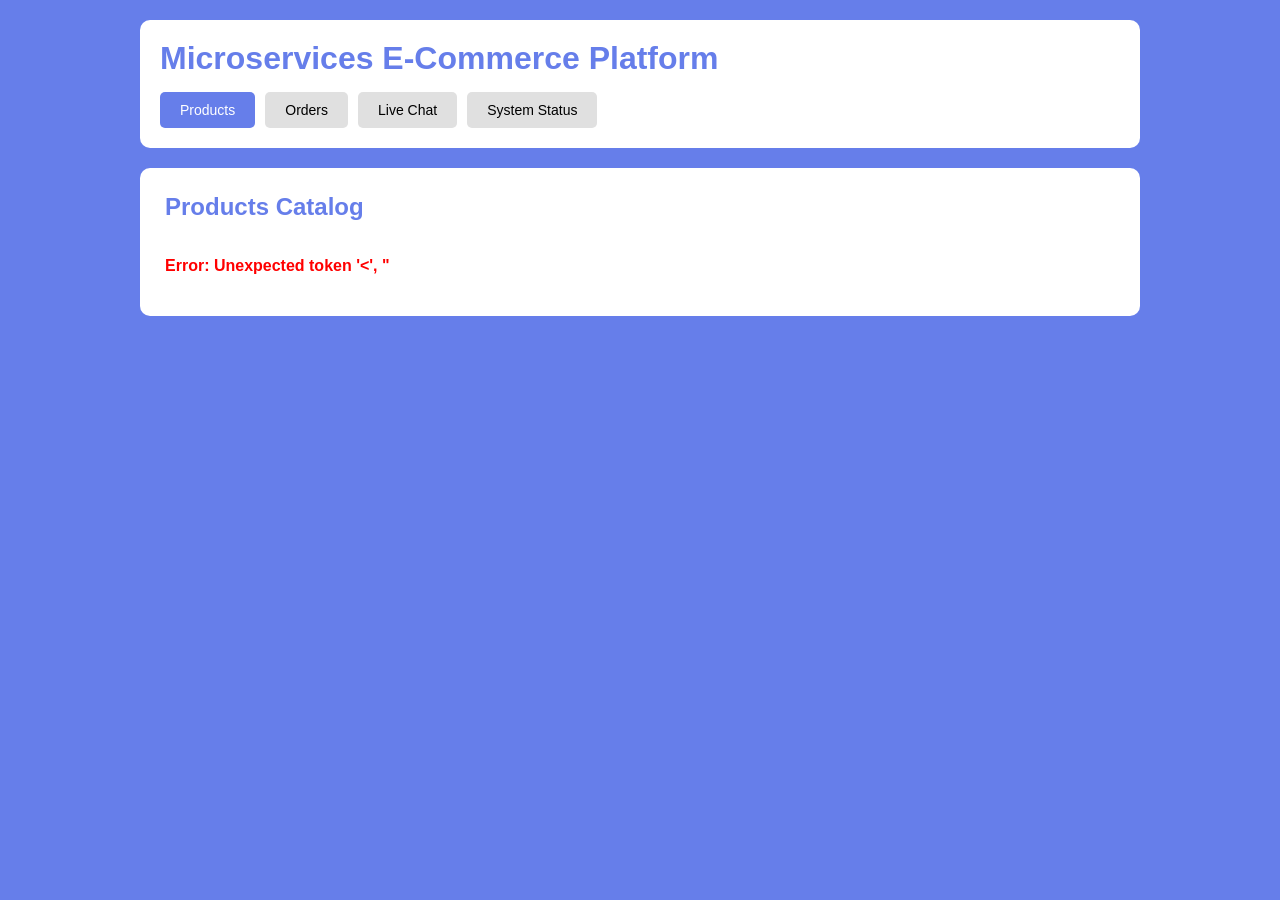
==== frontend/html/index.html @ 1fc60b9b "first commit" ====
﻿<!DOCTYPE html>
<html lang="en">
<head>
    <meta charset="UTF-8">
    <meta name="viewport" content="width=device-width, initial-scale=1.0">
    <title>Microservices Platform</title>
    <style>
        body { font-family: Arial, sans-serif; background: #667eea; margin: 0; padding: 20px; }
        .container { max-width: 1000px; margin: 0 auto; }
        header { background: white; padding: 20px; border-radius: 10px; margin-bottom: 20px; }
        h1 { color: #667eea; margin: 0 0 15px 0; }
        nav { display: flex; gap: 10px; }
        nav button { padding: 10px 20px; border: none; border-radius: 5px; cursor: pointer; background: #e0e0e0; font-size: 14px; }
        nav button:hover, nav button.active { background: #667eea; color: white; }
        section { background: white; padding: 25px; border-radius: 10px; display: none; }
        section.active { display: block; }
        h2 { color: #667eea; margin-top: 0; }
        .grid { display: grid; grid-template-columns: repeat(auto-fill, minmax(250px, 1fr)); gap: 15px; margin-top: 15px; }
        .card { background: #f5f5f5; padding: 15px; border-radius: 8px; border: 1px solid #ddd; }
        .card h3 { margin: 0 0 8px 0; color: #333; }
        .card p { margin: 4px 0; color: #555; }
        input { padding: 8px 12px; border: 2px solid #ddd; border-radius: 5px; font-size: 14px; margin: 5px; }
        .btn { padding: 10px 20px; border: none; border-radius: 5px; cursor: pointer; font-size: 14px; margin: 5px; }
        .btn-primary { background: #667eea; color: white; }
        .btn-secondary { background: #ccc; color: #333; }
        .green { color: green; font-weight: bold; }
        .red { color: red; font-weight: bold; }
        .chat-box { border: 2px solid #ddd; border-radius: 8px; height: 350px; display: flex; flex-direction: column; }
        #chat-messages { flex: 1; overflow-y: auto; padding: 15px; }
        #chat-messages p { margin: 5px 0; padding: 8px; background: white; border-radius: 5px; }
        .chat-input-area { display: flex; padding: 10px; border-top: 2px solid #ddd; gap: 5px; }
        .chat-input-area input:first-child { width: 100px; }
        .chat-input-area input:nth-child(2) { flex: 1; }
        .order-row { display: flex; gap: 10px; margin: 8px 0; align-items: center; }
        .order-row input { flex: 1; }
        .order-row .prod-id { flex: 1; }
        .order-row .prod-qty { flex: 0.5; }
        .order-row .prod-price { flex: 1; }
        .order-header { display: flex; gap: 10px; font-weight: bold; color: #667eea; padding: 5px; font-size: 13px; }
        .order-header span:first-child { flex: 1; }
        .order-header span:nth-child(2) { flex: 0.5; }
        .order-header span:nth-child(3) { flex: 1; }
    </style>
</head>
<body>
    <div class="container">
        <header>
            <h1>Microservices E-Commerce Platform</h1>
            <nav>
                <button class="active" onclick="showTab('products')">Products</button>
                <button onclick="showTab('orders')">Orders</button>
                <button onclick="showTab('chat')">Live Chat</button>
                <button onclick="showTab('status')">System Status</button>
            </nav>
        </header>

        <section id="tab-products" class="active">
            <h2>Products Catalog</h2>
            <div id="products-list" class="grid">Loading...</div>
        </section>

        <section id="tab-orders">
            <h2>Create Order</h2>
            <div class="card" style="margin-bottom:15px;">
                <p><strong>User ID:</strong> <input type="text" id="order-user" value="john_doe" style="width:200px;"></p>
                <div class="order-header">
                    <span>Product ID</span>
                    <span>Qty</span>
                    <span>Price ($)</span>
                </div>
                <div id="order-items">
                    <div class="order-row">
                        <input type="number" class="prod-id" placeholder="Product ID" value="1" onchange="lookupPrice(this)">
                        <input type="number" class="prod-qty" placeholder="Qty" value="1" min="1">
                        <input type="number" class="prod-price" placeholder="Price" value="0" step="0.01" min="0">
                    </div>
                </div>
                <button class="btn btn-secondary" onclick="addOrderRow()">+ Add Item</button>
                <button class="btn btn-primary" onclick="submitOrder()">Place Order</button>
            </div>
            <h2>Order History</h2>
            <div id="orders-list">Loading...</div>
        </section>

        <section id="tab-chat">
            <h2>Live Chat</h2>
            <div class="chat-box">
                <div id="chat-messages"></div>
                <div class="chat-input-area">
                    <input type="text" id="chat-name" value="User" placeholder="Name">
                    <input type="text" id="chat-msg" placeholder="Type message..." onkeypress="if(event.key==='Enter')sendChat()">
                    <button class="btn btn-primary" onclick="sendChat()">Send</button>
                </div>
            </div>
        </section>

        <section id="tab-status">
            <h2>System Health</h2>
            <div id="status-list" class="grid">Loading...</div>
            <p style="margin-top:20px;">
                <a href="http://localhost:9090" target="_blank">Prometheus</a> | 
                <a href="http://localhost:3000" target="_blank">Grafana</a>
            </p>
        </section>
    </div>

    <script>
        // Store product prices for lookup
        var productPrices = {};
        
        function showTab(name) {
            document.querySelectorAll('section').forEach(function(s) { s.classList.remove('active'); });
            document.getElementById('tab-' + name).classList.add('active');
            document.querySelectorAll('nav button').forEach(function(b) { b.classList.remove('active'); });
            event.target.classList.add('active');
            
            if (name === 'products') loadProducts();
            if (name === 'orders') loadOrders();
            if (name === 'chat' && !window.wsConn) startChat();
            if (name === 'status') loadStatus();
        }

        function loadProducts() {
            var div = document.getElementById('products-list');
            div.innerHTML = 'Loading...';
            fetch('/api/products/products')
                .then(function(r) { return r.json(); })
                .then(function(d) {
                    // Store prices for order lookup
                    if (d.products) {
                        d.products.forEach(function(p) {
                            productPrices[p.id] = p.price;
                        });
                    }
                    
                    if (d.products && d.products.length > 0) {
                        div.innerHTML = d.products.map(function(p) {
                            return '<div class="card"><h3>' + p.name + '</h3><p>' + (p.description||'') + '</p><p><strong>$' + parseFloat(p.price).toFixed(2) + '</strong></p><p>Stock: ' + p.stock + '</p><p>Category: ' + p.category + '</p><p><small>Product ID: ' + p.id + '</small></p></div>';
                        }).join('');
                    } else {
                        div.innerHTML = '<p class="red">No products</p>';
                    }
                })
                .catch(function(e) { div.innerHTML = '<p class="red">Error: ' + e.message + '</p>'; });
        }

        // Auto-fill price when product ID is entered
        function lookupPrice(input) {
            var productId = parseInt(input.value);
            var row = input.parentElement;
            var priceInput = row.querySelector('.prod-price');
            
            if (productPrices[productId]) {
                priceInput.value = productPrices[productId];
                priceInput.style.borderColor = '#48bb78';
            } else {
                priceInput.value = '';
                priceInput.style.borderColor = '#ddd';
            }
        }

        function addOrderRow() {
            var div = document.createElement('div');
            div.className = 'order-row';
            div.innerHTML = '<input type="number" class="prod-id" placeholder="Product ID" onchange="lookupPrice(this)"><input type="number" class="prod-qty" placeholder="Qty" value="1" min="1"><input type="number" class="prod-price" placeholder="Price" value="0" step="0.01" min="0">';
            document.getElementById('order-items').appendChild(div);
        }

        function submitOrder() {
            var userId = document.getElementById('order-user').value;
            if (!userId) return alert('Please enter a User ID');
            
            var items = [];
            var totalAmount = 0;
            
            document.querySelectorAll('.order-row').forEach(function(row) {
                var id = row.querySelector('.prod-id').value;
                var qty = row.querySelector('.prod-qty').value;
                var price = row.querySelector('.prod-price').value;
                
                if (id && qty && price) {
                    var itemTotal = parseFloat(price) * parseInt(qty);
                    items.push({
                        product_id: parseInt(id), 
                        quantity: parseInt(qty), 
                        price: parseFloat(price)
                    });
                    totalAmount += itemTotal;
                }
            });
            
            if (items.length === 0) return alert('Add at least one item with price');
            
            fetch('/api/orders/orders', {
                method: 'POST',
                headers: {'Content-Type': 'application/json'},
                body: JSON.stringify({user_id: userId, items: items, total_amount: parseFloat(totalAmount.toFixed(2))})
            })
            .then(function(r) { return r.json().then(function(d) { return {ok: r.ok, data: d}; }); })
            .then(function(result) {
                if (result.ok) { 
                    alert('Order created! ID: ' + result.data.order_id + '\nTotal: $' + totalAmount.toFixed(2)); 
                    loadOrders(); 
                } else {
                    alert('Error: ' + JSON.stringify(result.data));
                }
            })
            .catch(function(e) { alert('Failed: ' + e.message); });
        }

        function loadOrders() {
            var div = document.getElementById('orders-list');
            div.innerHTML = 'Loading...';
            fetch('/api/orders/orders')
                .then(function(r) { return r.json(); })
                .then(function(d) {
                    if (d.orders && d.orders.length > 0) {
                        div.innerHTML = d.orders.map(function(o) {
                            return '<div class="card"><p><strong>Order #' + o.id + '</strong></p><p>User: ' + o.user_id + '</p><p>Status: <span class="' + (o.status==='completed'?'green':'') + '">' + o.status + '</span></p><p>Total: $' + parseFloat(o.total_amount).toFixed(2) + '</p><p><small>' + new Date(o.created_at).toLocaleString() + '</small></p></div>';
                        }).join('');
                    } else {
                        div.innerHTML = '<p>No orders</p>';
                    }
                })
                .catch(function(e) { div.innerHTML = '<p class="red">Error: ' + e.message + '</p>'; });
        }

        function startChat() {
            var name = document.getElementById('chat-name').value || 'User';
            var ws = new WebSocket('ws://localhost/ws/' + name);
            window.wsConn = ws;
            
            ws.onopen = function() {
                addChatMsg('Connected as ' + name, true);
            };
            
            ws.onmessage = function(e) {
                var d = JSON.parse(e.data);
                if (d.type === 'system') {
                    addChatMsg(d.message, true);
                } else if (d.username) {
                    addChatMsg(d.username + ': ' + d.message, false);
                }
            };
            
            ws.onclose = function() {
                addChatMsg('Disconnected', true);
                window.wsConn = null;
            };
        }

        function addChatMsg(msg, isSystem) {
            var div = document.getElementById('chat-messages');
            var p = document.createElement('p');
            if (isSystem) { p.style.color = '#667eea'; p.style.fontStyle = 'italic'; }
            p.textContent = msg;
            div.appendChild(p);
            div.scrollTop = div.scrollHeight;
        }

        function sendChat() {
            var msg = document.getElementById('chat-msg').value.trim();
            if (msg && window.wsConn) {
                window.wsConn.send(msg);
                document.getElementById('chat-msg').value = '';
            }
        }

        function loadStatus() {
            var div = document.getElementById('status-list');
            div.innerHTML = 'Loading...';
            var services = [
                {id: 'auth', name: 'Auth Service'},
                {id: 'products', name: 'Product Service'},
                {id: 'orders', name: 'Order Service'},
                {id: 'users', name: 'User Service'},
                {id: 'chat', name: 'Chat Service'}
            ];
            var promises = services.map(function(s) {
                return fetch('/api/' + s.id + '/health')
                    .then(function(r) { return r.json(); })
                    .then(function(d) {
                        return '<div class="card"><h3>' + s.name + '</h3><p>Status: <span class="' + (d.status==='healthy'?'green':'red') + '">' + d.status.toUpperCase() + '</span></p><p>DB: ' + (d.database||'N/A') + '</p></div>';
                    })
                    .catch(function() {
                        return '<div class="card"><h3>' + s.name + '</h3><p class="red">DOWN</p></div>';
                    });
            });
            Promise.all(promises).then(function(results) {
                div.innerHTML = results.join('');
            });
        }

        loadProducts();
    </script>
</body>
</html>
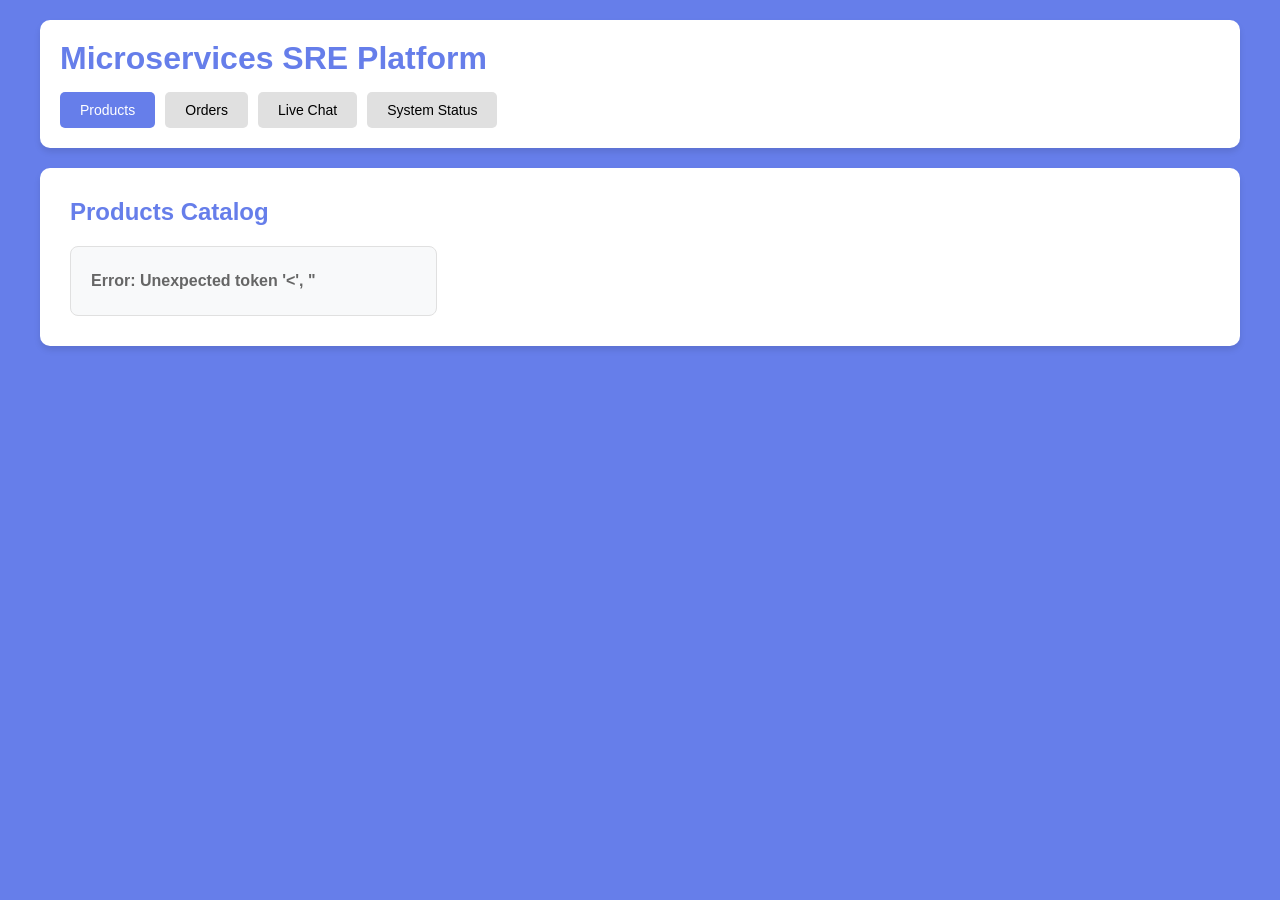
==== commit 27c318cc: "Complete SRE project implementation with all requirements" ====
--- a/frontend/html/index.html
+++ b/frontend/html/index.html
@@ -1,297 +1,301 @@
-﻿<!DOCTYPE html>
+<!DOCTYPE html>
 <html lang="en">
 <head>
     <meta charset="UTF-8">
     <meta name="viewport" content="width=device-width, initial-scale=1.0">
     <title>Microservices Platform</title>
     <style>
+        * { margin: 0; padding: 0; box-sizing: border-box; }
         body { font-family: Arial, sans-serif; background: #667eea; margin: 0; padding: 20px; }
-        .container { max-width: 1000px; margin: 0 auto; }
-        header { background: white; padding: 20px; border-radius: 10px; margin-bottom: 20px; }
-        h1 { color: #667eea; margin: 0 0 15px 0; }
-        nav { display: flex; gap: 10px; }
+        .container { max-width: 1200px; margin: 0 auto; }
+        header { background: white; padding: 20px; border-radius: 10px; margin-bottom: 20px; box-shadow: 0 4px 6px rgba(0,0,0,0.1); }
+        h1 { color: #667eea; margin-bottom: 15px; }
+        nav { display: flex; gap: 10px; flex-wrap: wrap; }
         nav button { padding: 10px 20px; border: none; border-radius: 5px; cursor: pointer; background: #e0e0e0; font-size: 14px; }
         nav button:hover, nav button.active { background: #667eea; color: white; }
-        section { background: white; padding: 25px; border-radius: 10px; display: none; }
+        section { background: white; padding: 30px; border-radius: 10px; display: none; box-shadow: 0 4px 6px rgba(0,0,0,0.1); }
         section.active { display: block; }
-        h2 { color: #667eea; margin-top: 0; }
-        .grid { display: grid; grid-template-columns: repeat(auto-fill, minmax(250px, 1fr)); gap: 15px; margin-top: 15px; }
-        .card { background: #f5f5f5; padding: 15px; border-radius: 8px; border: 1px solid #ddd; }
-        .card h3 { margin: 0 0 8px 0; color: #333; }
-        .card p { margin: 4px 0; color: #555; }
-        input { padding: 8px 12px; border: 2px solid #ddd; border-radius: 5px; font-size: 14px; margin: 5px; }
+        h2 { color: #667eea; margin-top: 0; margin-bottom: 20px; }
+        .grid { display: grid; grid-template-columns: repeat(auto-fill, minmax(280px, 1fr)); gap: 20px; }
+        .card { background: #f8f9fa; padding: 20px; border-radius: 8px; border: 1px solid #e0e0e0; }
+        .card h3 { margin-bottom: 10px; color: #333; }
+        .card p { margin: 5px 0; color: #666; }
+        input { width: 100%; padding: 10px; border: 2px solid #e0e0e0; border-radius: 5px; font-size: 14px; margin: 5px 0; }
         .btn { padding: 10px 20px; border: none; border-radius: 5px; cursor: pointer; font-size: 14px; margin: 5px; }
         .btn-primary { background: #667eea; color: white; }
         .btn-secondary { background: #ccc; color: #333; }
         .green { color: green; font-weight: bold; }
         .red { color: red; font-weight: bold; }
-        .chat-box { border: 2px solid #ddd; border-radius: 8px; height: 350px; display: flex; flex-direction: column; }
-        #chat-messages { flex: 1; overflow-y: auto; padding: 15px; }
-        #chat-messages p { margin: 5px 0; padding: 8px; background: white; border-radius: 5px; }
-        .chat-input-area { display: flex; padding: 10px; border-top: 2px solid #ddd; gap: 5px; }
+        .chat-box { border: 2px solid #e0e0e0; border-radius: 10px; overflow: hidden; }
+        #chat-messages { height: 400px; overflow-y: auto; padding: 20px; background: #f8f9fa; }
+        #chat-messages p { margin: 10px 0; padding: 10px; background: white; border-radius: 8px; }
+        .chat-input-area { display: flex; gap: 10px; padding: 15px; background: white; border-top: 2px solid #e0e0e0; }
         .chat-input-area input:first-child { width: 100px; }
         .chat-input-area input:nth-child(2) { flex: 1; }
-        .order-row { display: flex; gap: 10px; margin: 8px 0; align-items: center; }
+        .order-row { display: flex; gap: 10px; margin: 10px 0; }
         .order-row input { flex: 1; }
-        .order-row .prod-id { flex: 1; }
-        .order-row .prod-qty { flex: 0.5; }
-        .order-row .prod-price { flex: 1; }
-        .order-header { display: flex; gap: 10px; font-weight: bold; color: #667eea; padding: 5px; font-size: 13px; }
-        .order-header span:first-child { flex: 1; }
-        .order-header span:nth-child(2) { flex: 0.5; }
-        .order-header span:nth-child(3) { flex: 1; }
+        .status-indicator { display: inline-block; width: 12px; height: 12px; border-radius: 50%; margin-right: 8px; }
+        .status-healthy { background: #48bb78; }
+        .status-degraded { background: #ed8936; }
+        .status-down { background: #f56565; }
+        @media (max-width: 768px) { .grid { grid-template-columns: 1fr; } .chat-input-area { flex-direction: column; } nav { flex-direction: column; } }
     </style>
 </head>
 <body>
-    <div class="container">
-        <header>
-            <h1>Microservices E-Commerce Platform</h1>
-            <nav>
-                <button class="active" onclick="showTab('products')">Products</button>
-                <button onclick="showTab('orders')">Orders</button>
-                <button onclick="showTab('chat')">Live Chat</button>
-                <button onclick="showTab('status')">System Status</button>
-            </nav>
-        </header>
-
-        <section id="tab-products" class="active">
+<div class="container">
+    <header>
+        <h1>Microservices SRE Platform</h1>
+        <nav>
+            <button class="active" onclick="showSection('products')">Products</button>
+            <button onclick="showSection('orders')">Orders</button>
+            <button onclick="showSection('chat')">Live Chat</button>
+            <button onclick="showSection('status')">System Status</button>
+        </nav>
+    </header>
+
+    <main>
+        <section id="products-section" class="active">
             <h2>Products Catalog</h2>
-            <div id="products-list" class="grid">Loading...</div>
+            <div id="products-list" class="grid">Loading products...</div>
         </section>
 
-        <section id="tab-orders">
+        <section id="orders-section">
             <h2>Create Order</h2>
-            <div class="card" style="margin-bottom:15px;">
-                <p><strong>User ID:</strong> <input type="text" id="order-user" value="john_doe" style="width:200px;"></p>
-                <div class="order-header">
-                    <span>Product ID</span>
-                    <span>Qty</span>
-                    <span>Price ($)</span>
-                </div>
+            <div class="card">
+                <p><strong>User ID:</strong> <input type="text" id="user-id" value="john_doe" style="width:200px;"></p>
                 <div id="order-items">
                     <div class="order-row">
-                        <input type="number" class="prod-id" placeholder="Product ID" value="1" onchange="lookupPrice(this)">
-                        <input type="number" class="prod-qty" placeholder="Qty" value="1" min="1">
-                        <input type="number" class="prod-price" placeholder="Price" value="0" step="0.01" min="0">
+                        <input type="number" class="product-id" placeholder="Product ID" value="1">
+                        <input type="number" class="quantity" placeholder="Quantity" value="1" min="1">
                     </div>
                 </div>
-                <button class="btn btn-secondary" onclick="addOrderRow()">+ Add Item</button>
+                <button class="btn btn-secondary" onclick="addOrderItem()">Add Item</button>
                 <button class="btn btn-primary" onclick="submitOrder()">Place Order</button>
             </div>
             <h2>Order History</h2>
-            <div id="orders-list">Loading...</div>
+            <div id="orders-list">Loading orders...</div>
         </section>
 
-        <section id="tab-chat">
+        <section id="chat-section">
             <h2>Live Chat</h2>
             <div class="chat-box">
                 <div id="chat-messages"></div>
                 <div class="chat-input-area">
-                    <input type="text" id="chat-name" value="User" placeholder="Name">
-                    <input type="text" id="chat-msg" placeholder="Type message..." onkeypress="if(event.key==='Enter')sendChat()">
-                    <button class="btn btn-primary" onclick="sendChat()">Send</button>
+                    <input type="text" id="chat-username" placeholder="Username" value="Anonymous">
+                    <input type="text" id="chat-message" placeholder="Type message..." onkeypress="if(event.key==='Enter') sendMessage()">
+                    <button class="btn btn-primary" onclick="sendMessage()">Send</button>
                 </div>
             </div>
         </section>
 
-        <section id="tab-status">
-            <h2>System Health</h2>
-            <div id="status-list" class="grid">Loading...</div>
+        <section id="status-section">
+            <h2>System Health Dashboard</h2>
+            <div id="services-status" class="grid">Loading status...</div>
             <p style="margin-top:20px;">
-                <a href="http://localhost:9090" target="_blank">Prometheus</a> | 
-                <a href="http://localhost:3000" target="_blank">Grafana</a>
+                <a href="/prometheus" target="_blank">Prometheus</a> |
+                <a href="/grafana" target="_blank">Grafana</a>
             </p>
         </section>
-    </div>
-
-    <script>
-        // Store product prices for lookup
-        var productPrices = {};
-        
-        function showTab(name) {
-            document.querySelectorAll('section').forEach(function(s) { s.classList.remove('active'); });
-            document.getElementById('tab-' + name).classList.add('active');
-            document.querySelectorAll('nav button').forEach(function(b) { b.classList.remove('active'); });
-            event.target.classList.add('active');
-            
-            if (name === 'products') loadProducts();
-            if (name === 'orders') loadOrders();
-            if (name === 'chat' && !window.wsConn) startChat();
-            if (name === 'status') loadStatus();
-        }
-
-        function loadProducts() {
-            var div = document.getElementById('products-list');
-            div.innerHTML = 'Loading...';
-            fetch('/api/products/products')
-                .then(function(r) { return r.json(); })
-                .then(function(d) {
-                    // Store prices for order lookup
-                    if (d.products) {
-                        d.products.forEach(function(p) {
-                            productPrices[p.id] = p.price;
-                        });
-                    }
-                    
-                    if (d.products && d.products.length > 0) {
-                        div.innerHTML = d.products.map(function(p) {
-                            return '<div class="card"><h3>' + p.name + '</h3><p>' + (p.description||'') + '</p><p><strong>$' + parseFloat(p.price).toFixed(2) + '</strong></p><p>Stock: ' + p.stock + '</p><p>Category: ' + p.category + '</p><p><small>Product ID: ' + p.id + '</small></p></div>';
-                        }).join('');
-                    } else {
-                        div.innerHTML = '<p class="red">No products</p>';
-                    }
-                })
-                .catch(function(e) { div.innerHTML = '<p class="red">Error: ' + e.message + '</p>'; });
-        }
-
-        // Auto-fill price when product ID is entered
-        function lookupPrice(input) {
-            var productId = parseInt(input.value);
-            var row = input.parentElement;
-            var priceInput = row.querySelector('.prod-price');
-            
-            if (productPrices[productId]) {
-                priceInput.value = productPrices[productId];
-                priceInput.style.borderColor = '#48bb78';
+    </main>
+</div>
+
+<script>
+    const API_URL = window.location.origin;
+    let ws = null;
+
+    async function showSection(section) {
+        document.querySelectorAll('main section').forEach(s => s.classList.remove('active'));
+        document.getElementById(`${section}-section`).classList.add('active');
+        document.querySelectorAll('nav button').forEach(b => b.classList.remove('active'));
+        event.target.classList.add('active');
+
+        if (section === 'products') await loadProducts();
+        if (section === 'orders') await loadOrders();
+        if (section === 'chat') initChat();
+        if (section === 'status') await loadSystemStatus();
+    }
+
+    async function loadProducts() {
+        try {
+            const response = await fetch(`${API_URL}/api/products/products`);
+            const data = await response.json();
+            const container = document.getElementById('products-list');
+
+            if (data.products && data.products.length) {
+                container.innerHTML = data.products.map(p => `
+                    <div class="card">
+                        <h3>${p.name}</h3>
+                        <p>${p.description || 'No description'}</p>
+                        <p><strong>Price:</strong> $${parseFloat(p.price).toFixed(2)}</p>
+                        <p><strong>Stock:</strong> ${p.stock}</p>
+                        <p><strong>Category:</strong> ${p.category}</p>
+                    </div>
+                `).join('');
             } else {
-                priceInput.value = '';
-                priceInput.style.borderColor = '#ddd';
-            }
-        }
-
-        function addOrderRow() {
-            var div = document.createElement('div');
-            div.className = 'order-row';
-            div.innerHTML = '<input type="number" class="prod-id" placeholder="Product ID" onchange="lookupPrice(this)"><input type="number" class="prod-qty" placeholder="Qty" value="1" min="1"><input type="number" class="prod-price" placeholder="Price" value="0" step="0.01" min="0">';
-            document.getElementById('order-items').appendChild(div);
-        }
-
-        function submitOrder() {
-            var userId = document.getElementById('order-user').value;
-            if (!userId) return alert('Please enter a User ID');
-            
-            var items = [];
-            var totalAmount = 0;
-            
-            document.querySelectorAll('.order-row').forEach(function(row) {
-                var id = row.querySelector('.prod-id').value;
-                var qty = row.querySelector('.prod-qty').value;
-                var price = row.querySelector('.prod-price').value;
-                
-                if (id && qty && price) {
-                    var itemTotal = parseFloat(price) * parseInt(qty);
-                    items.push({
-                        product_id: parseInt(id), 
-                        quantity: parseInt(qty), 
-                        price: parseFloat(price)
-                    });
-                    totalAmount += itemTotal;
-                }
-            });
-            
-            if (items.length === 0) return alert('Add at least one item with price');
-            
-            fetch('/api/orders/orders', {
+                container.innerHTML = '<p>No products available</p>';
+            }
+        } catch (error) {
+            document.getElementById('products-list').innerHTML = `<div class="card"><p class="red">Error: ${error.message}</p></div>`;
+        }
+    }
+
+    function addOrderItem() {
+        const container = document.getElementById('order-items');
+        const div = document.createElement('div');
+        div.className = 'order-row';
+        div.innerHTML = `
+            <input type="number" class="product-id" placeholder="Product ID">
+            <input type="number" class="quantity" placeholder="Quantity" min="1">
+        `;
+        container.appendChild(div);
+    }
+
+    async function submitOrder() {
+        const userId = document.getElementById('user-id').value;
+        const items = [];
+        document.querySelectorAll('.order-row').forEach(row => {
+            const productId = row.querySelector('.product-id').value;
+            const quantity = row.querySelector('.quantity').value;
+            if (productId && quantity) {
+                items.push({product_id: parseInt(productId), quantity: parseInt(quantity), price: 0});
+            }
+        });
+
+        if (!items.length) {
+            alert('Please add at least one item');
+            return;
+        }
+
+        try {
+            const response = await fetch(`${API_URL}/api/orders/orders`, {
                 method: 'POST',
                 headers: {'Content-Type': 'application/json'},
-                body: JSON.stringify({user_id: userId, items: items, total_amount: parseFloat(totalAmount.toFixed(2))})
-            })
-            .then(function(r) { return r.json().then(function(d) { return {ok: r.ok, data: d}; }); })
-            .then(function(result) {
-                if (result.ok) { 
-                    alert('Order created! ID: ' + result.data.order_id + '\nTotal: $' + totalAmount.toFixed(2)); 
-                    loadOrders(); 
-                } else {
-                    alert('Error: ' + JSON.stringify(result.data));
-                }
-            })
-            .catch(function(e) { alert('Failed: ' + e.message); });
-        }
-
-        function loadOrders() {
-            var div = document.getElementById('orders-list');
-            div.innerHTML = 'Loading...';
-            fetch('/api/orders/orders')
-                .then(function(r) { return r.json(); })
-                .then(function(d) {
-                    if (d.orders && d.orders.length > 0) {
-                        div.innerHTML = d.orders.map(function(o) {
-                            return '<div class="card"><p><strong>Order #' + o.id + '</strong></p><p>User: ' + o.user_id + '</p><p>Status: <span class="' + (o.status==='completed'?'green':'') + '">' + o.status + '</span></p><p>Total: $' + parseFloat(o.total_amount).toFixed(2) + '</p><p><small>' + new Date(o.created_at).toLocaleString() + '</small></p></div>';
-                        }).join('');
-                    } else {
-                        div.innerHTML = '<p>No orders</p>';
-                    }
-                })
-                .catch(function(e) { div.innerHTML = '<p class="red">Error: ' + e.message + '</p>'; });
-        }
-
-        function startChat() {
-            var name = document.getElementById('chat-name').value || 'User';
-            var ws = new WebSocket('ws://localhost/ws/' + name);
-            window.wsConn = ws;
-            
-            ws.onopen = function() {
-                addChatMsg('Connected as ' + name, true);
-            };
-            
-            ws.onmessage = function(e) {
-                var d = JSON.parse(e.data);
-                if (d.type === 'system') {
-                    addChatMsg(d.message, true);
-                } else if (d.username) {
-                    addChatMsg(d.username + ': ' + d.message, false);
-                }
-            };
-            
-            ws.onclose = function() {
-                addChatMsg('Disconnected', true);
-                window.wsConn = null;
-            };
-        }
-
-        function addChatMsg(msg, isSystem) {
-            var div = document.getElementById('chat-messages');
-            var p = document.createElement('p');
-            if (isSystem) { p.style.color = '#667eea'; p.style.fontStyle = 'italic'; }
-            p.textContent = msg;
-            div.appendChild(p);
-            div.scrollTop = div.scrollHeight;
-        }
-
-        function sendChat() {
-            var msg = document.getElementById('chat-msg').value.trim();
-            if (msg && window.wsConn) {
-                window.wsConn.send(msg);
-                document.getElementById('chat-msg').value = '';
-            }
-        }
-
-        function loadStatus() {
-            var div = document.getElementById('status-list');
-            div.innerHTML = 'Loading...';
-            var services = [
-                {id: 'auth', name: 'Auth Service'},
-                {id: 'products', name: 'Product Service'},
-                {id: 'orders', name: 'Order Service'},
-                {id: 'users', name: 'User Service'},
-                {id: 'chat', name: 'Chat Service'}
-            ];
-            var promises = services.map(function(s) {
-                return fetch('/api/' + s.id + '/health')
-                    .then(function(r) { return r.json(); })
-                    .then(function(d) {
-                        return '<div class="card"><h3>' + s.name + '</h3><p>Status: <span class="' + (d.status==='healthy'?'green':'red') + '">' + d.status.toUpperCase() + '</span></p><p>DB: ' + (d.database||'N/A') + '</p></div>';
-                    })
-                    .catch(function() {
-                        return '<div class="card"><h3>' + s.name + '</h3><p class="red">DOWN</p></div>';
-                    });
+                body: JSON.stringify({user_id: userId, items: items, total_amount: 0})
             });
-            Promise.all(promises).then(function(results) {
-                div.innerHTML = results.join('');
-            });
-        }
-
-        loadProducts();
-    </script>
+            const data = await response.json();
+            if (response.ok) {
+                alert(`Order created successfully! Order ID: ${data.order_id}`);
+                await loadOrders();
+            } else {
+                alert(`Error: ${data.detail || 'Unknown error'}`);
+            }
+        } catch (error) {
+            alert(`Failed to create order: ${error.message}`);
+        }
+    }
+
+    async function loadOrders() {
+        try {
+            const response = await fetch(`${API_URL}/api/orders/orders`);
+            const data = await response.json();
+            const container = document.getElementById('orders-list');
+
+            if (data.orders && data.orders.length) {
+                container.innerHTML = data.orders.map(o => `
+                    <div class="card">
+                        <p><strong>Order #${o.id}</strong></p>
+                        <p>User: ${o.user_id}</p>
+                        <p>Status: ${o.status}</p>
+                        <p>Total: $${parseFloat(o.total_amount).toFixed(2)}</p>
+                        <p><small>${new Date(o.created_at).toLocaleString()}</small></p>
+                    </div>
+                `).join('');
+            } else {
+                container.innerHTML = '<p>No orders found</p>';
+            }
+        } catch (error) {
+            document.getElementById('orders-list').innerHTML = `<div class="card"><p class="red">Error: ${error.message}</p></div>`;
+        }
+    }
+
+    function initChat() {
+        if (ws && ws.readyState === WebSocket.OPEN) return;
+        const username = document.getElementById('chat-username').value || 'Anonymous';
+
+        const protocol = window.location.protocol === 'https:' ? 'wss:' : 'ws:';
+        ws = new WebSocket(`${protocol}//${window.location.host}/ws/${username}`);
+
+        ws.onopen = () => addSystemMessage('Connected to chat server');
+        ws.onmessage = (event) => {
+            const data = JSON.parse(event.data);
+            if (data.type === 'system') addSystemMessage(data.message);
+            else if (data.type === 'message') addChatMessage(data.username, data.message);
+            else if (data.type === 'history' && data.messages) {
+                data.messages.forEach(msg => {
+                    if (msg.type === 'system') addSystemMessage(msg.message);
+                    else addChatMessage(msg.username, msg.message);
+                });
+            }
+        };
+        ws.onclose = () => addSystemMessage('Disconnected from chat server');
+        ws.onerror = () => addSystemMessage('Connection error');
+    }
+
+    function addChatMessage(username, message) {
+        const container = document.getElementById('chat-messages');
+        const p = document.createElement('p');
+        p.innerHTML = `<strong>${username}:</strong> ${message}`;
+        container.appendChild(p);
+        container.scrollTop = container.scrollHeight;
+    }
+
+    function addSystemMessage(message) {
+        const container = document.getElementById('chat-messages');
+        const p = document.createElement('p');
+        p.style.color = '#667eea';
+        p.style.fontStyle = 'italic';
+        p.textContent = `[System] ${message}`;
+        container.appendChild(p);
+        container.scrollTop = container.scrollHeight;
+    }
+
+    function sendMessage() {
+        const input = document.getElementById('chat-message');
+        const message = input.value.trim();
+        if (message && ws && ws.readyState === WebSocket.OPEN) {
+            ws.send(message);
+            input.value = '';
+        }
+    }
+
+    async function loadSystemStatus() {
+        const services = [
+            {name: 'auth', display: 'Authentication Service'},
+            {name: 'product', display: 'Product Service'},
+            {name: 'order', display: 'Order Service'},
+            {name: 'payment', display: 'Payment Service'},
+            {name: 'user', display: 'User Service'},
+            {name: 'notification', display: 'Notification Service'}
+        ];
+
+        const container = document.getElementById('services-status');
+        container.innerHTML = '<p>Loading system status...</p>';
+
+        const results = await Promise.all(services.map(async service => {
+            try {
+                const response = await fetch(`${API_URL}/api/${service.name}/health`);
+                const data = await response.json();
+                const statusClass = data.status === 'healthy' ? 'healthy' : 'degraded';
+                const indicatorClass = data.status === 'healthy' ? 'status-healthy' : 'status-degraded';
+                return `<div class="card ${statusClass}">
+                    <h3><span class="status-indicator ${indicatorClass}"></span>${service.display}</h3>
+                    <p><strong>Status:</strong> ${data.status}</p>
+                    <p><strong>Database:</strong> ${data.database || 'N/A'}</p>
+                    <p><small>${new Date(data.timestamp).toLocaleString()}</small></p>
+                </div>`;
+            } catch (error) {
+                return `<div class="card down">
+                    <h3><span class="status-indicator status-down"></span>${service.display}</h3>
+                    <p><strong>Status:</strong> DOWN</p>
+                    <p><small>Service unreachable</small></p>
+                </div>`;
+            }
+        }));
+
+        container.innerHTML = results.join('');
+    }
+
+    loadProducts();
+</script>
 </body>
-</html>
+</html>
